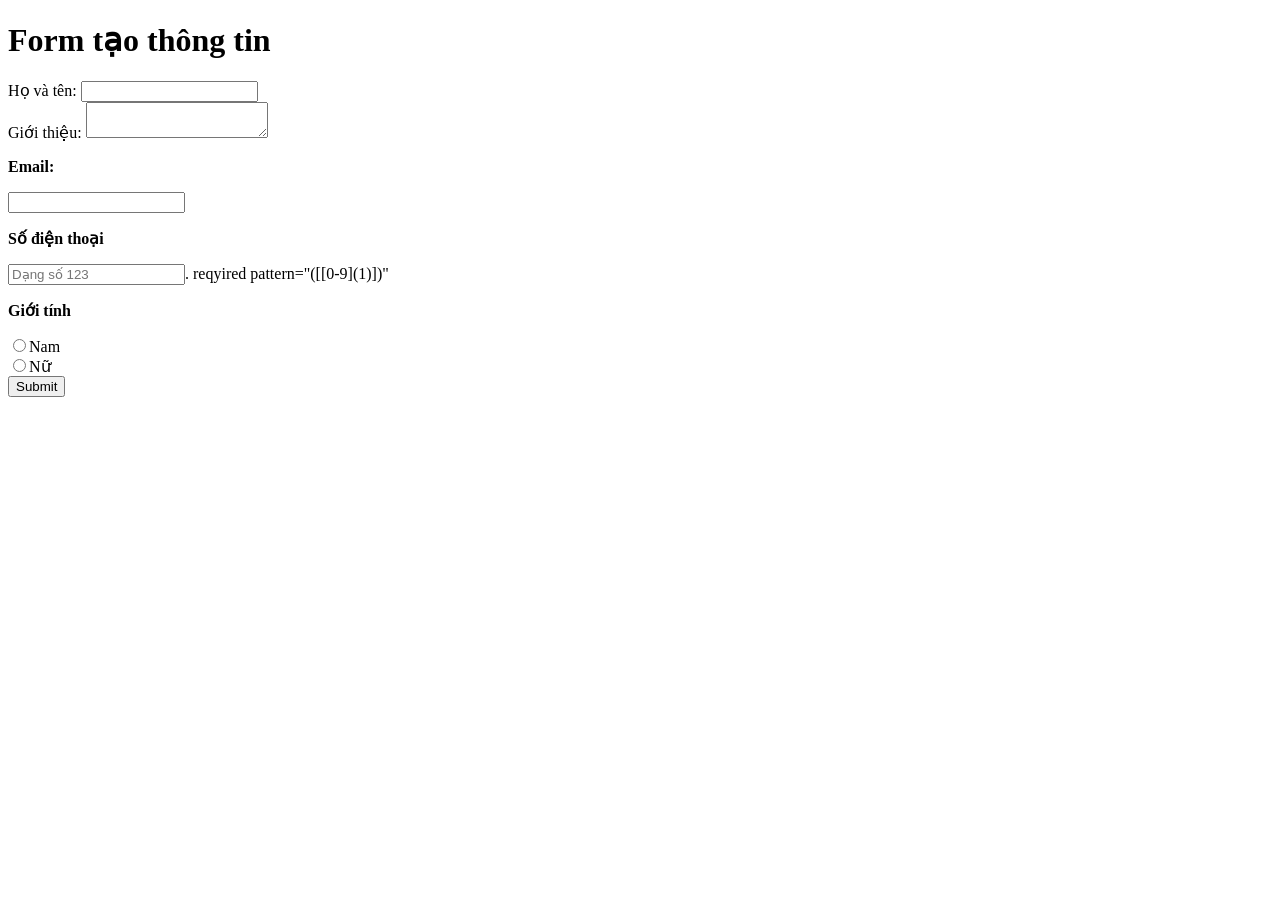
==== bài 4/index.html @ 168afc14 "bai4" ====
<!DOCTYPE html>
<html lang="en">
<head>
    <meta charset="UTF-8">
    <meta name="viewport" content="width=device-width, initial-scale=1.0">
    <title>Bài 4</title>
</head>
<body>
    <h1>Form tạo thông tin</h1>
    <form>
        <!-- input nếu không truyền type thì --> 
         <!-- type sẽ mặc định là text-->
          Họ và tên: <input type="text" name="hovaten">
<br>
<div>
Giới thiệu: <textarea name = "gioi thieu"></textarea>
    </div>
    <div>
        <p><b>Email:</b></p>
        <input type ="email" name="email">

    </div>
    <div>
    <p><b>Số điện thoại</b></p>
    <input name ="soDienThoai"
     type ="tel" 
     placeholder="Dạng số 123">.
    reqyired
    pattern="([[0-9](1)])"
</div>
<div>
    <p><b>Giới tính</b></p>
     <input type ="radio" name="Gioitinh" value="nam">Nam<br>
     <input type ="radio" name="Gioitinh" value="nu">Nữ<br>
</div>
<div>
    <input type="submit">

</div>
    </form>
</body>
</html>
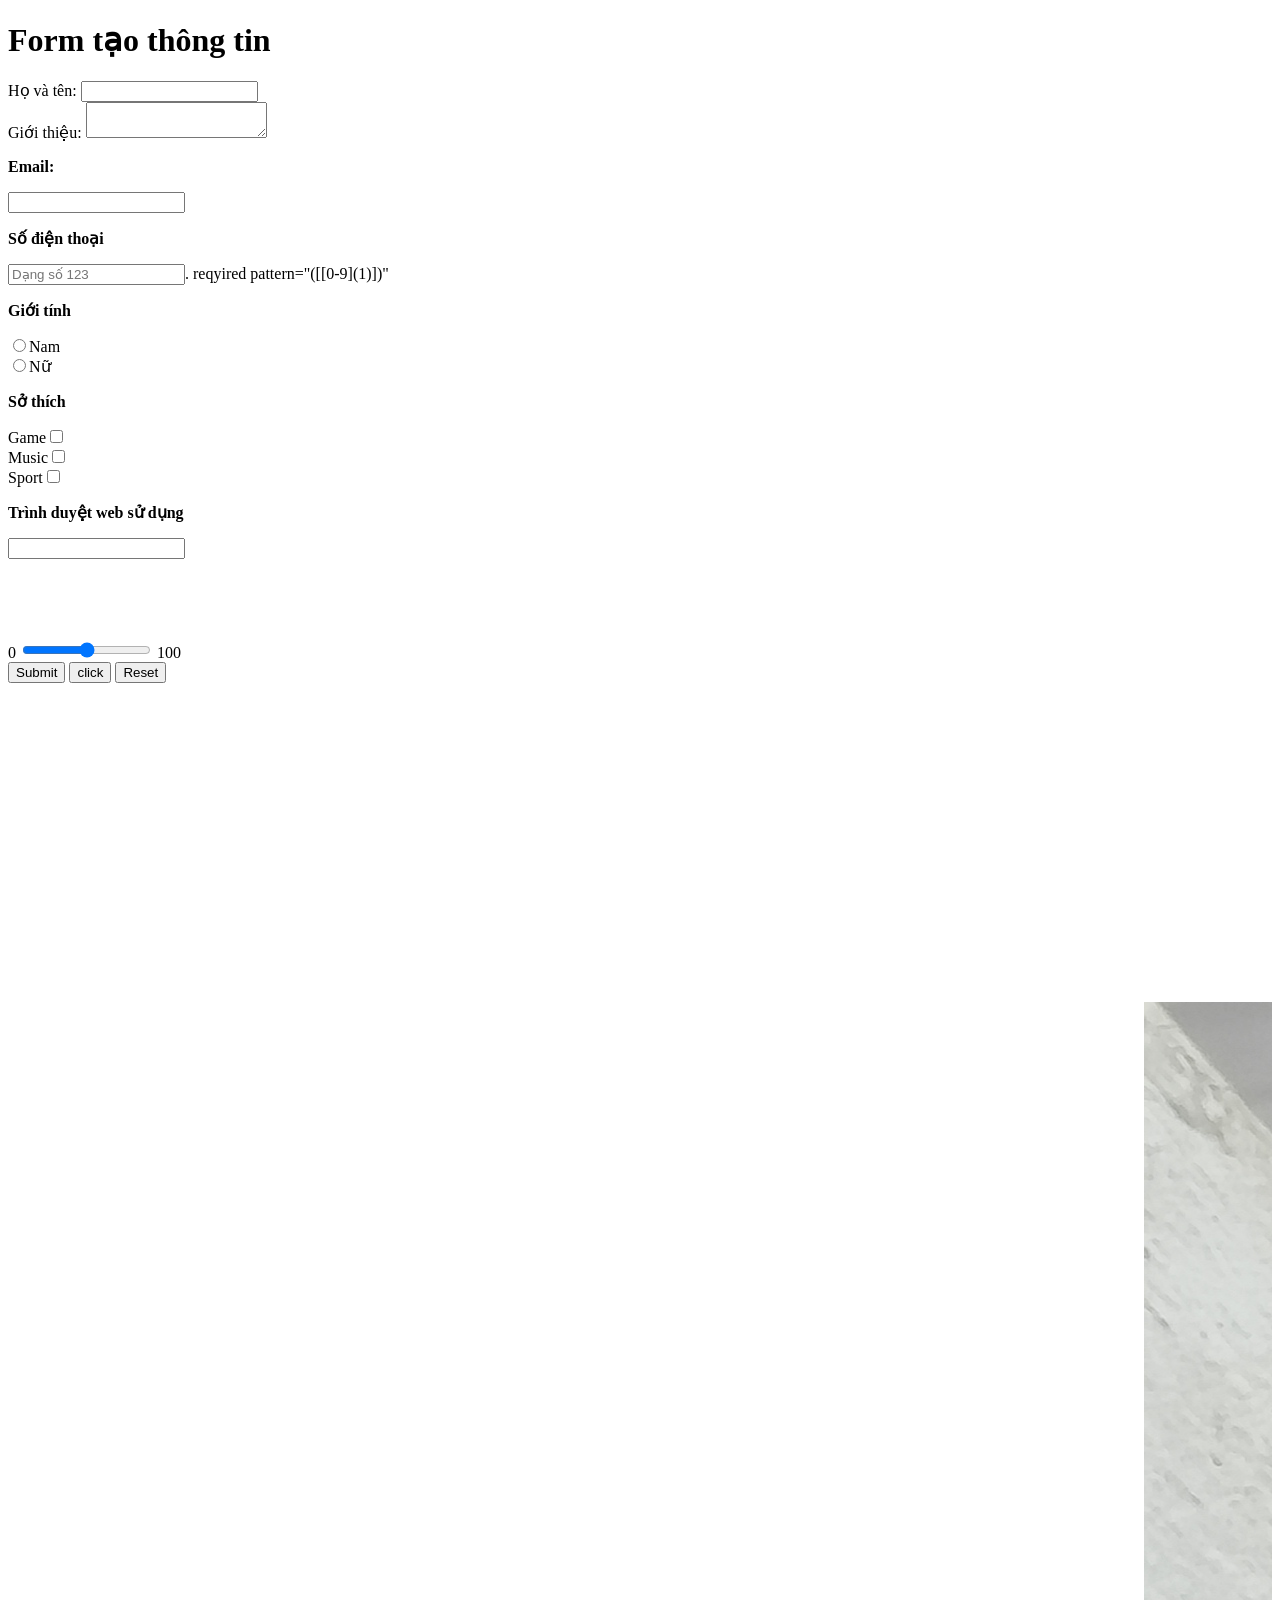
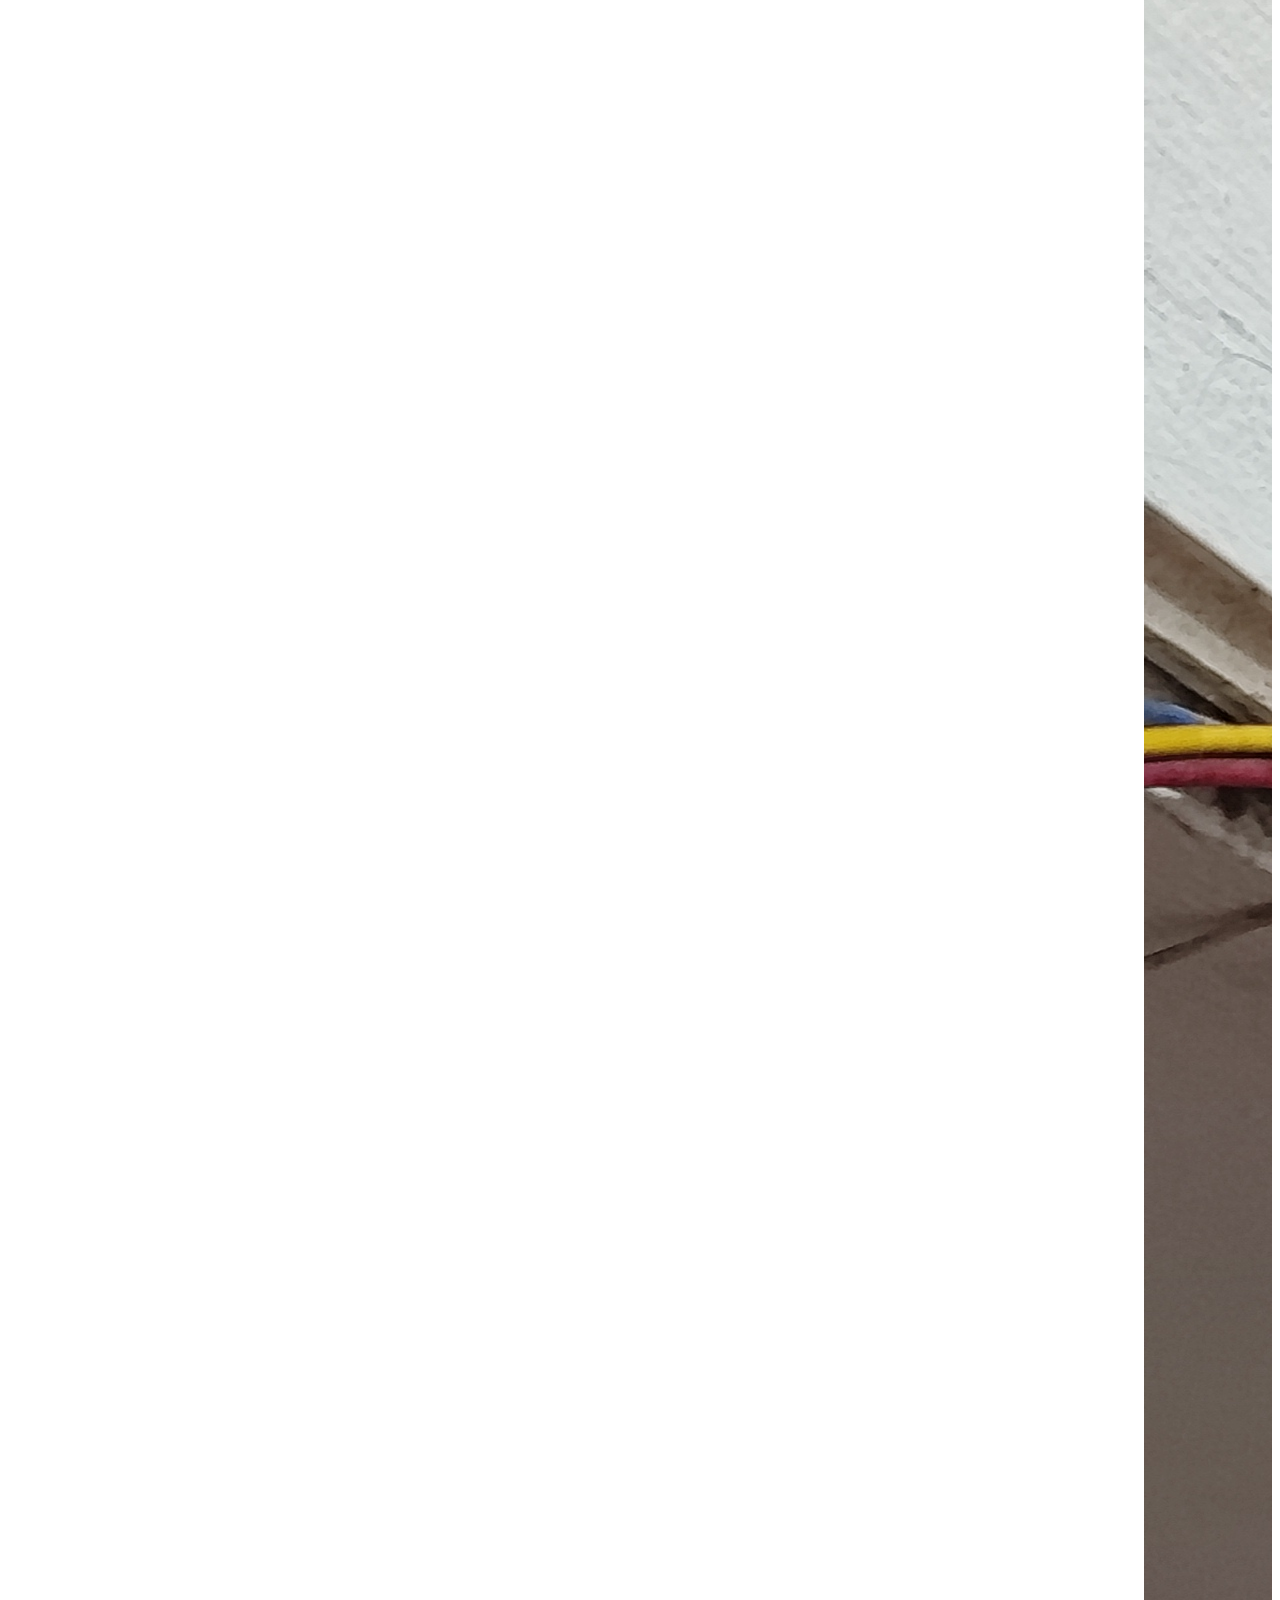
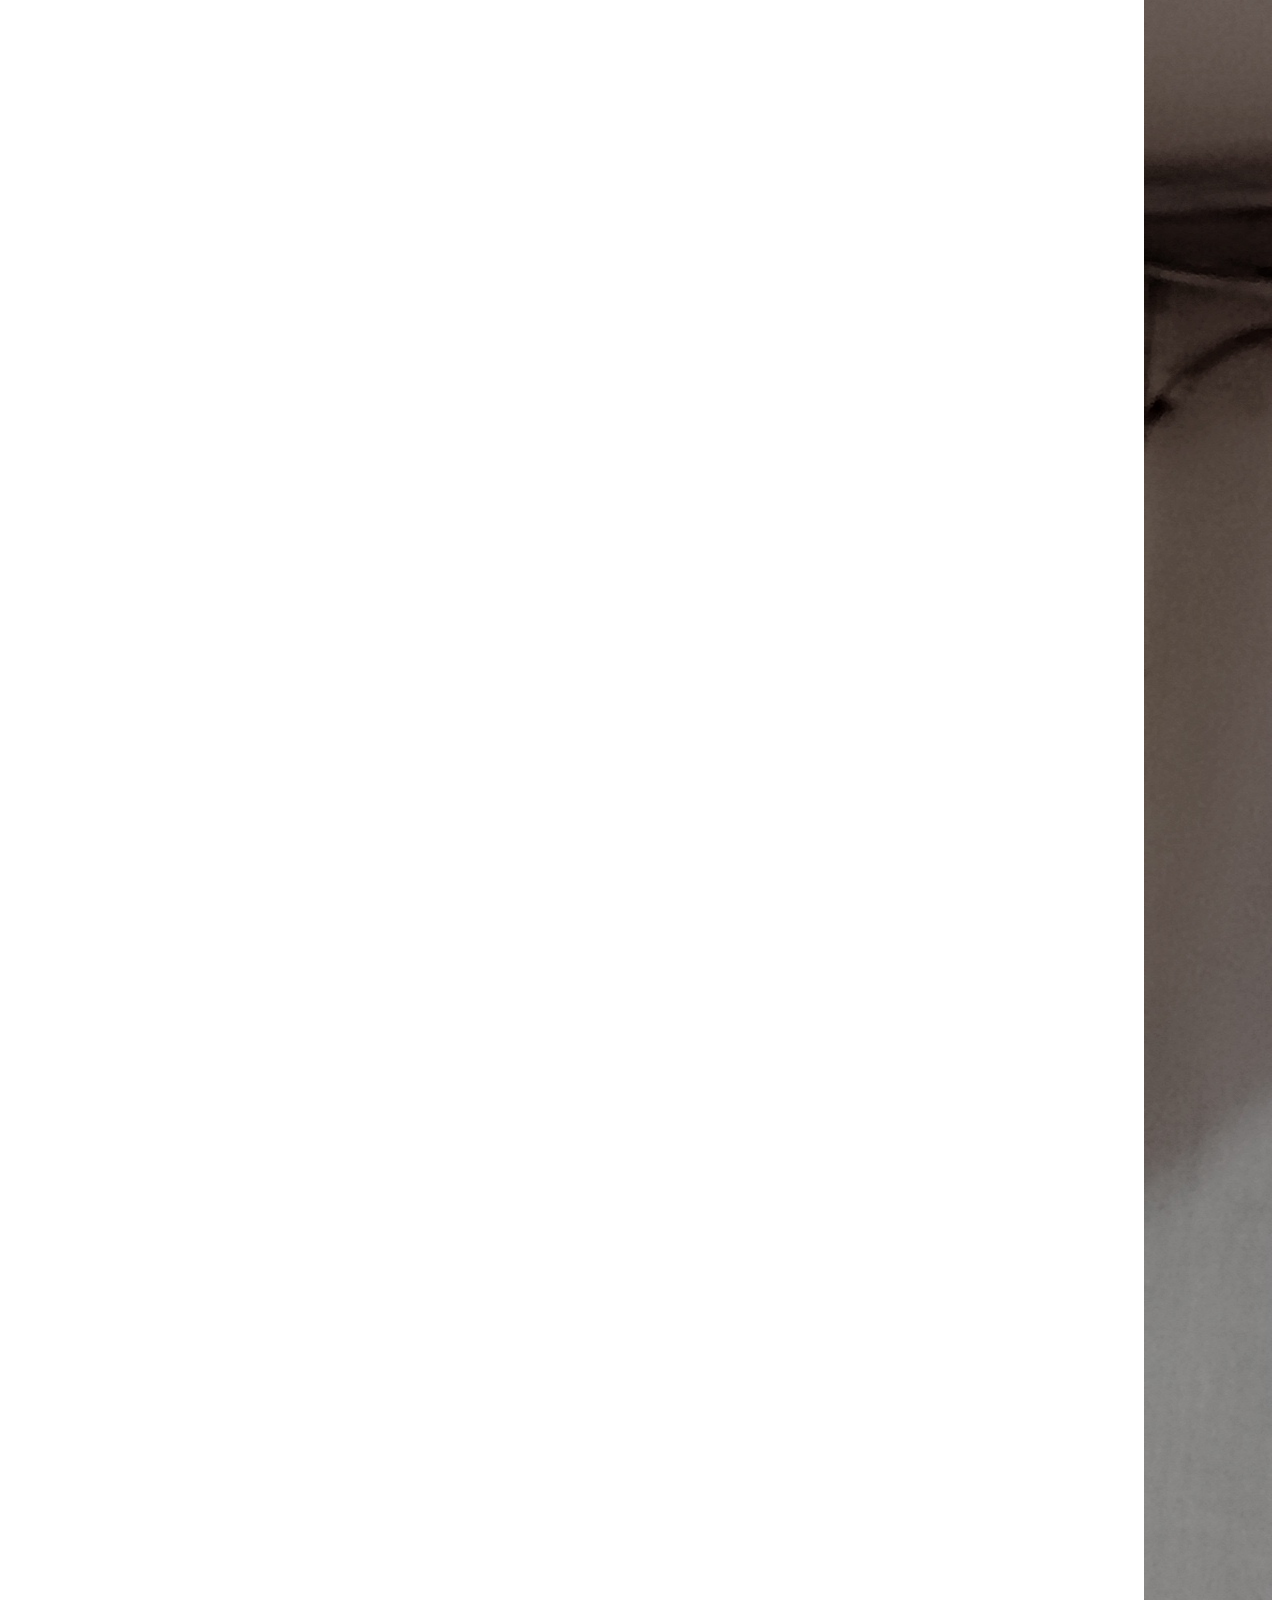
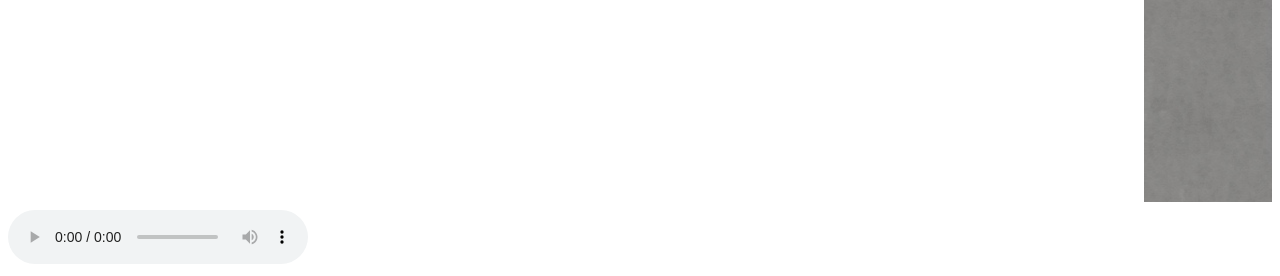
==== commit 92d42cc0: "bài7" ====
--- a/bài 4/index.html
+++ b/bài 4/index.html
@@ -34,9 +34,39 @@
      <input type ="radio" name="Gioitinh" value="nu">Nữ<br>
 </div>
 <div>
+    <p><b>Sở thích</b></p>
+     Game<input type ="checkbox" name="Sothich" value="Game"><br>
+     Music<input type ="checkbox" name="Sothich" value="music"><br>
+     Sport<input type ="checkbox" name="Sothich" value="sport"><br>
+</div>
+<div>
+    <p><b>Trình duyệt web sử dụng</b></p>
+    <Input lish="browser">
+    <datalish id="browser">
+        <option value="">
+        <option value="">
+        <option value="">
+        <option value="">
+    </datalish>
+</div>
+<div>
+        0 <input type ="range" id="a" value ="50"> 100 
+    </div>
+    <div>
+
+    </div>
+<div>
     <input type="submit">
-
+    <button>click</button>
+    <input type="reset">
 </div>
+<iframe width="560" height="315" src="https://www.youtube.com/embed/SOWG9PjzT08?si=95WaO1N2LrFXYCiY" title="YouTube video player" frameborder="0" allow="accelerometer; autoplay; clipboard-write; encrypted-media; gyroscope; picture-in-picture; web-share" referrerpolicy="strict-origin-when-cross-origin" allowfullscreen></iframe>
+<MARQUEE>
+    <img src="/ảnh/choco.jpg">
+</MARQUEE>
+<audio controls>
+    <source src
+</audio>
     </form>
 </body>
 </html>
